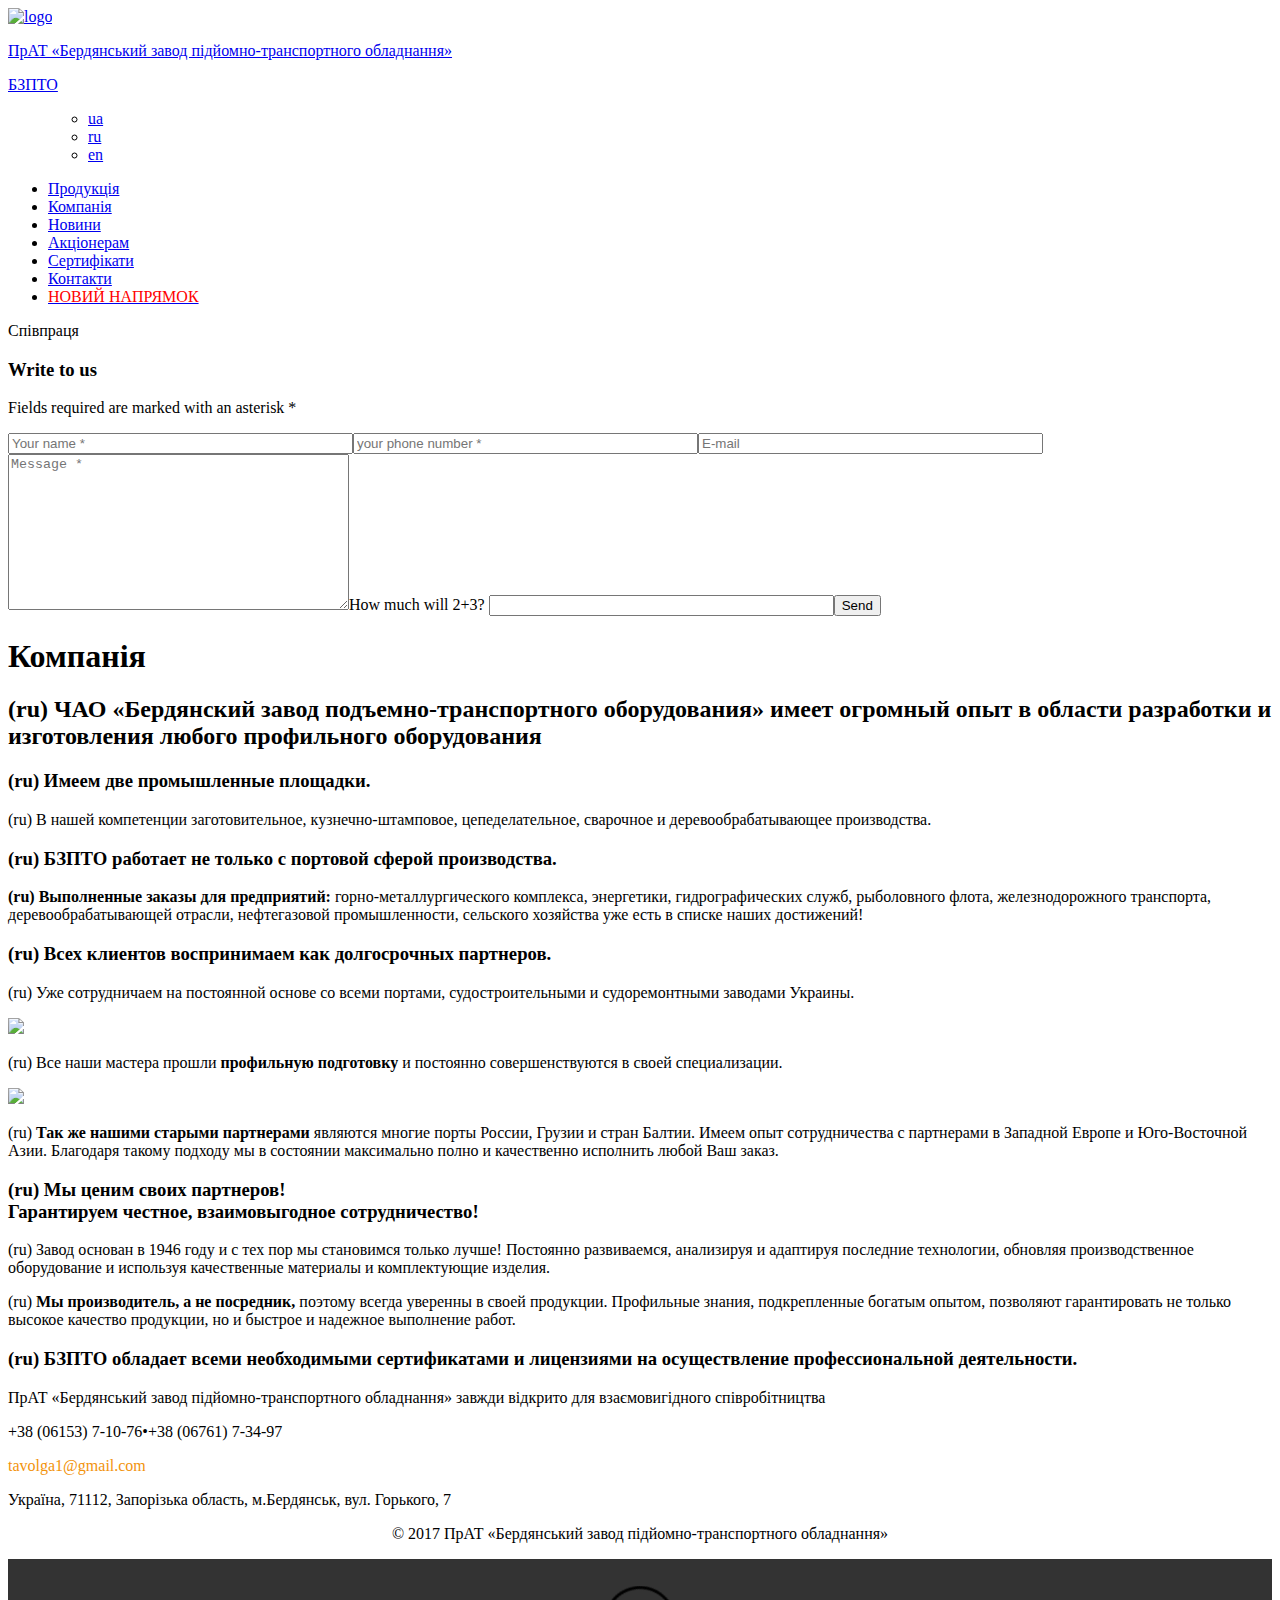
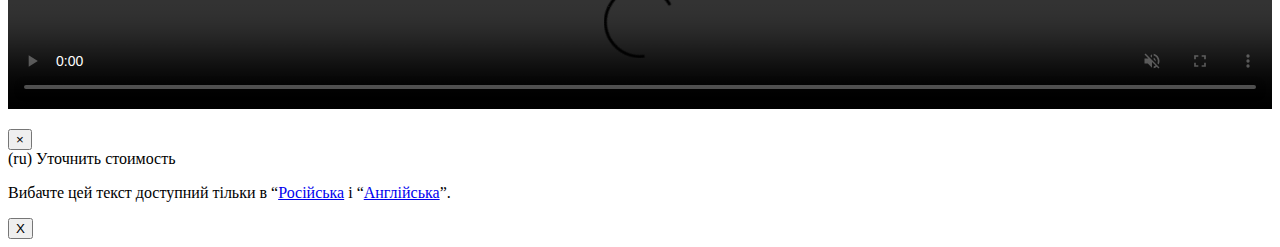
==== about/index.html @ f04df8bc "Start" ====
<!DOCTYPE html>
<html lang="uk">
<head><!-- is_embed=True -->
<script type="text/javascript" src="../../../../../_static/js/bundle-playback.js@v=krFivnjJ" charset="utf-8"></script>
<script type="text/javascript" src="../../../../../_static/js/wombat.js@v=txqj7nKC" charset="utf-8"></script>
<script>window.RufflePlayer=window.RufflePlayer||{};window.RufflePlayer.config={"autoplay":"on","unmuteOverlay":"hidden"};</script>
<script type="text/javascript" src="../../../../../_static/js/ruffle/ruffle.js"></script>
<script type="text/javascript">
    __wm.init("https://web.archive.org/web");
  __wm.wombat("http://bzpto.com.ua:80/ua/about/","20190908221002","https://web.archive.org/","web","/_static/",
	      "1567980602");
</script>
<link rel="stylesheet" type="text/css" href="../../../../../_static/css/banner-styles.css@v=S1zqJCYt" />
<link rel="stylesheet" type="text/css" href="../../../../../_static/css/iconochive.css@v=3PDvdIFv" />
<!-- End Wayback Rewrite JS Include -->

	<!-- Global site tag (gtag.js) - Google Analytics -->

<script>
  window.dataLayer = window.dataLayer || [];
  function gtag(){dataLayer.push(arguments);}
  gtag('js', new Date());

  gtag('config', 'UA-142172605-1');
</script>

	<meta charset="UTF-8">
	<meta http-equiv="X-UA-Compatible" content="IE=edge">
	<meta name="viewport" content="width=device-width, initial-scale=1">


	<!--[if lt IE 9]>
	<script src="..//html5shiv.googlecode.com/svn/trunk/html5.js"></script>
	<![endif]-->
	
	<title>Компанія - ПрАТ &quot;БЗПТО&quot;</title>

<!-- This site is optimized with the Yoast SEO plugin v11.3 - https://yoast.com/wordpress/plugins/seo/ -->
<meta name="description" content="(ru) Наши контакты +38 (067) 617-34-97 tavolga1@gmail.com Бердянский завод подъемно-транспортного оборудования» разработывает и изготовливает любое профильное оборудование"/>
<link rel="canonical" href="index.html"/>
<meta property="og:locale" content="uk_UA"/>
<meta property="og:type" content="article"/>
<meta property="og:title" content="Компанія - ПрАТ &quot;БЗПТО&quot;"/>
<meta property="og:description" content="(ru) Наши контакты +38 (067) 617-34-97 tavolga1@gmail.com Бердянский завод подъемно-транспортного оборудования» разработывает и изготовливает любое профильное оборудование"/>
<meta property="og:url" content="http://bzpto.com.ua/ua/about/"/>
<meta property="og:site_name" content="ПрАТ &quot;БЗПТО&quot;"/>
<meta name="twitter:card" content="summary_large_image"/>
<meta name="twitter:description" content="(ru) Наши контакты +38 (067) 617-34-97 tavolga1@gmail.com Бердянский завод подъемно-транспортного оборудования» разработывает и изготовливает любое профильное оборудование"/>
<meta name="twitter:title" content="Компанія - ПрАТ &quot;БЗПТО&quot;"/>
<script type="application/ld+json" class="yoast-schema-graph yoast-schema-graph--main">{"@context":"https://schema.org","@graph":[{"@type":"Organization","@id":"http://bzpto.com.ua/ua/#organization","name":"","url":"http://bzpto.com.ua/ua/","sameAs":[]},{"@type":"WebSite","@id":"http://bzpto.com.ua/ua/#website","url":"http://bzpto.com.ua/ua/","name":"\u041f\u0440\u0410\u0422 &quot;\u0411\u0417\u041f\u0422\u041e&quot;","publisher":{"@id":"http://bzpto.com.ua/ua/#organization"},"potentialAction":{"@type":"SearchAction","target":"http://bzpto.com.ua/ua/?s={search_term_string}","query-input":"required name=search_term_string"}},{"@type":"WebPage","@id":"http://bzpto.com.ua/ua/about/#webpage","url":"http://bzpto.com.ua/ua/about/","inLanguage":"uk","name":"\u041a\u043e\u043c\u043f\u0430\u043d\u0456\u044f - \u041f\u0440\u0410\u0422 &quot;\u0411\u0417\u041f\u0422\u041e&quot;","isPartOf":{"@id":"http://bzpto.com.ua/ua/#website"},"datePublished":"2016-10-31T15:07:32+00:00","dateModified":"2019-06-18T09:24:10+00:00","description":"(ru) \u041d\u0430\u0448\u0438 \u043a\u043e\u043d\u0442\u0430\u043a\u0442\u044b +38 (067) 617-34-97 tavolga1@gmail.com \u0411\u0435\u0440\u0434\u044f\u043d\u0441\u043a\u0438\u0439 \u0437\u0430\u0432\u043e\u0434 \u043f\u043e\u0434\u044a\u0435\u043c\u043d\u043e-\u0442\u0440\u0430\u043d\u0441\u043f\u043e\u0440\u0442\u043d\u043e\u0433\u043e \u043e\u0431\u043e\u0440\u0443\u0434\u043e\u0432\u0430\u043d\u0438\u044f\u00bb \u0440\u0430\u0437\u0440\u0430\u0431\u043e\u0442\u044b\u0432\u0430\u0435\u0442 \u0438 \u0438\u0437\u0433\u043e\u0442\u043e\u0432\u043b\u0438\u0432\u0430\u0435\u0442 \u043b\u044e\u0431\u043e\u0435 \u043f\u0440\u043e\u0444\u0438\u043b\u044c\u043d\u043e\u0435 \u043e\u0431\u043e\u0440\u0443\u0434\u043e\u0432\u0430\u043d\u0438\u0435"}]}</script>
<!-- / Yoast SEO plugin. -->

<link rel="dns-prefetch" href="http://netdna.bootstrapcdn.com/"/>
<link rel="dns-prefetch" href="http://s.w.org/"/>
		<script type="text/javascript">
			window._wpemojiSettings = {"baseUrl":"https:\/\/web.archive.org\/web\/20190908221002\/https:\/\/s.w.org\/images\/core\/emoji\/2.4\/72x72\/","ext":".png","svgUrl":"https:\/\/web.archive.org\/web\/20190908221002\/https:\/\/s.w.org\/images\/core\/emoji\/2.4\/svg\/","svgExt":".svg","source":{"concatemoji":"https:\/\/web.archive.org\/web\/20190908221002\/http:\/\/bzpto.com.ua\/wp-includes\/js\/wp-emoji-release.min.js?ver=4.9.7"}};
			!function(a,b,c){function d(a,b){var c=String.fromCharCode;l.clearRect(0,0,k.width,k.height),l.fillText(c.apply(this,a),0,0);var d=k.toDataURL();l.clearRect(0,0,k.width,k.height),l.fillText(c.apply(this,b),0,0);var e=k.toDataURL();return d===e}function e(a){var b;if(!l||!l.fillText)return!1;switch(l.textBaseline="top",l.font="600 32px Arial",a){case"flag":return!(b=d([55356,56826,55356,56819],[55356,56826,8203,55356,56819]))&&(b=d([55356,57332,56128,56423,56128,56418,56128,56421,56128,56430,56128,56423,56128,56447],[55356,57332,8203,56128,56423,8203,56128,56418,8203,56128,56421,8203,56128,56430,8203,56128,56423,8203,56128,56447]),!b);case"emoji":return b=d([55357,56692,8205,9792,65039],[55357,56692,8203,9792,65039]),!b}return!1}function f(a){var c=b.createElement("script");c.src=a,c.defer=c.type="text/javascript",b.getElementsByTagName("head")[0].appendChild(c)}var g,h,i,j,k=b.createElement("canvas"),l=k.getContext&&k.getContext("2d");for(j=Array("flag","emoji"),c.supports={everything:!0,everythingExceptFlag:!0},i=0;i<j.length;i++)c.supports[j[i]]=e(j[i]),c.supports.everything=c.supports.everything&&c.supports[j[i]],"flag"!==j[i]&&(c.supports.everythingExceptFlag=c.supports.everythingExceptFlag&&c.supports[j[i]]);c.supports.everythingExceptFlag=c.supports.everythingExceptFlag&&!c.supports.flag,c.DOMReady=!1,c.readyCallback=function(){c.DOMReady=!0},c.supports.everything||(h=function(){c.readyCallback()},b.addEventListener?(b.addEventListener("DOMContentLoaded",h,!1),a.addEventListener("load",h,!1)):(a.attachEvent("onload",h),b.attachEvent("onreadystatechange",function(){"complete"===b.readyState&&c.readyCallback()})),g=c.source||{},g.concatemoji?f(g.concatemoji):g.wpemoji&&g.twemoji&&(f(g.twemoji),f(g.wpemoji)))}(window,document,window._wpemojiSettings);
		</script>
		<style type="text/css">
img.wp-smiley,
img.emoji {
	display: inline !important;
	border: none !important;
	box-shadow: none !important;
	height: 1em !important;
	width: 1em !important;
	margin: 0 .07em !important;
	vertical-align: -0.1em !important;
	background: none !important;
	padding: 0 !important;
}
</style>
<link rel="stylesheet" id="contact-form-7-css" href="https://web.archive.org/web/20190908221002cs_/http://bzpto.com.ua/wp-content/plugins/contact-form-7/includes/css/styles.css?ver=5.0.3" type="text/css" media="all"/>
<link rel="stylesheet" id="page-list-style-css" href="https://web.archive.org/web/20190908221002cs_/http://bzpto.com.ua/wp-content/plugins/page-list/css/page-list.css?ver=5.1" type="text/css" media="all"/>
<link rel="stylesheet" id="bwg_frontend-css" href="https://web.archive.org/web/20190908221002cs_/http://bzpto.com.ua/wp-content/plugins/photo-gallery/css/bwg_frontend.css?ver=1.4.15" type="text/css" media="all"/>
<link rel="stylesheet" id="bwg_font-awesome-css" href="https://web.archive.org/web/20190908221002cs_/http://bzpto.com.ua/wp-content/plugins/photo-gallery/css/font-awesome/font-awesome.css?ver=4.6.3" type="text/css" media="all"/>
<link rel="stylesheet" id="bwg_mCustomScrollbar-css" href="https://web.archive.org/web/20190908221002cs_/http://bzpto.com.ua/wp-content/plugins/photo-gallery/css/jquery.mCustomScrollbar.css?ver=1.4.15" type="text/css" media="all"/>
<link rel="stylesheet" id="bwg_sumoselect-css" href="https://web.archive.org/web/20190908221002cs_/http://bzpto.com.ua/wp-content/plugins/photo-gallery/css/sumoselect.css?ver=3.0.3" type="text/css" media="all"/>
<link rel="stylesheet" id="font-awesome-css" href="https://web.archive.org/web/20190908221002cs_/http://netdna.bootstrapcdn.com/font-awesome/4.1.0/css/font-awesome.min.css?ver=4.9.7" type="text/css" media="all"/>
<link rel="stylesheet" id="popup-maker-site-css" href="https://web.archive.org/web/20190908221002cs_/http://bzpto.com.ua/wp-content/uploads/pum/pum-site-styles.css?generated=1560858951&amp;ver=1.7.29" type="text/css" media="all"/>
<link rel="stylesheet" id="bs-css" href="https://web.archive.org/web/20190908221002cs_/http://bzpto.com.ua/wp-content/themes/bzpto/css/bootstrap.min.css?ver=4.9.7" type="text/css" media="all"/>
<link rel="stylesheet" id="main-css" href="https://web.archive.org/web/20190908221002cs_/http://bzpto.com.ua/wp-content/themes/bzpto/style.css?ver=4.9.7" type="text/css" media="all"/>
<link rel="stylesheet" id="madia-css" href="https://web.archive.org/web/20190908221002cs_/http://bzpto.com.ua/wp-content/themes/bzpto/css/media.css?ver=4.9.7" type="text/css" media="all"/>


<script type="text/javascript">
/* <![CDATA[ */
var pp_plugin = {"blank_gif":"https:\/\/web.archive.org\/web\/20190908221002\/http:\/\/bzpto.com.ua\/wp-content\/plugins\/photo-protect\/blank.gif"};
/* ]]> */
</script>

<link rel="https://api.w.org/" href="http://bzpto.com.ua/ua/wp-json/"/>
<link rel="EditURI" type="application/rsd+xml" title="RSD" href="http://bzpto.com.ua/xmlrpc.php?rsd"/>
<link rel="wlwmanifest" type="application/wlwmanifest+xml" href="http://bzpto.com.ua/wp-includes/wlwmanifest.xml"/> 
<meta name="generator" content="WordPress 4.9.7"/>
<link rel="shortlink" href="http://bzpto.com.ua/ua/?p=7"/>
<link rel="alternate" type="application/json+oembed" href="http://bzpto.com.ua/ua/wp-json/oembed/1.0/embed?url=http%3A%2F%2Fbzpto.com.ua%2Fua%2Fabout%2F"/>
<link rel="alternate" type="text/xml+oembed" href="http://bzpto.com.ua/ua/wp-json/oembed/1.0/embed?url=http%3A%2F%2Fbzpto.com.ua%2Fua%2Fabout%2F&amp;format=xml"/>
<style type="text/css">
.qtranxs_flag_ua {background-image: url(https://web.archive.org/web/20190908221002im_/http://bzpto.com.ua/wp-content/plugins/qtranslate-x/flags/ua.png); background-repeat: no-repeat;}
.qtranxs_flag_ru {background-image: url(https://web.archive.org/web/20190908221002im_/http://bzpto.com.ua/wp-content/plugins/qtranslate-x/flags/ru.png); background-repeat: no-repeat;}
.qtranxs_flag_en {background-image: url(https://web.archive.org/web/20190908221002im_/http://bzpto.com.ua/wp-content/plugins/qtranslate-x/flags/gb.png); background-repeat: no-repeat;}
</style>
<link hreflang="ua" href="index.html" rel="alternate"/>
<link hreflang="ru" href="http://bzpto.com.ua/ru/about/" rel="alternate"/>
<link hreflang="en" href="http://bzpto.com.ua/en/about/" rel="alternate"/>
<link hreflang="x-default" href="index.html" rel="alternate"/>
<meta name="generator" content="qTranslate-X 3.4.6.8"/>
<style type="text/css">
</style><link rel="icon" href="https://web.archive.org/web/20190908221002im_/http://bzpto.com.ua/wp-content/uploads/2017/06/cropped-logo-32x32.jpg" sizes="32x32"/>
<link rel="icon" href="https://web.archive.org/web/20190908221002im_/http://bzpto.com.ua/wp-content/uploads/2017/06/cropped-logo-192x192.jpg" sizes="192x192"/>
<link rel="apple-touch-icon-precomposed" href="https://web.archive.org/web/20190908221002im_/http://bzpto.com.ua/wp-content/uploads/2017/06/cropped-logo-180x180.jpg"/>
<meta name="msapplication-TileImage" content="http://bzpto.com.ua/wp-content/uploads/2017/06/cropped-logo-270x270.jpg"/>
		<style type="text/css" id="wp-custom-css">
			.bwg_popup_image_spun2{
     vertical-align:inherit !important;   
    }
#spider_popup_left, #spider_popup_right{
    bottom: 57% !important;
}		</style>
	
</head>

<body class="page-template page-template-page-company page-template-page-company-php page page-id-7">

	<header>


	
	<script>
  (function(i,s,o,g,r,a,m){i['GoogleAnalyticsObject']=r;i[r]=i[r]||function(){
  (i[r].q=i[r].q||[]).push(arguments)},i[r].l=1*new Date();a=s.createElement(o),
  m=s.getElementsByTagName(o)[0];a.async=1;a.src=g;m.parentNode.insertBefore(a,m)
  })(window,document,'script','https://www.google-analytics.com/analytics.js','ga');

  ga('create', 'UA-103840822-1', 'auto');
  ga('send', 'pageview');

</script>
		<div class="container">
			<div class="row">
				<div class="col-lg-12">
					<div id="logo_line">
						<a href="http://bzpto.com.ua/"><img src="https://web.archive.org/web/20190908221002im_/http://bzpto.com.ua/wp-content/themes/bzpto/img/logo_bzpto.svg" width="90px" height="60px" alt="logo" class="logo"><p class="top_title">ПрАТ «Бердянський завод підйомно-транспортного обладнання»</p>
						<p class="top_title_abr">БЗПТО</p></a>
						 <ul class="language-chooser language-chooser-custom qtranxs_language_chooser" id="qtranslate-2-chooser">
						 	
<ul class="language-chooser language-chooser-text qtranxs_language_chooser" id="language-chooser">
<li class="lang-ua active"><a href="index.html" hreflang="ua" title="ua (ua)" class="qtranxs_text qtranxs_text_ua"><span>ua</span></a></li>
<li class="lang-ru"><a href="http://bzpto.com.ua/ru/about/" hreflang="ru" title="ru (ru)" class="qtranxs_text qtranxs_text_ru"><span>ru</span></a></li>
<li class="lang-en"><a href="http://bzpto.com.ua/en/about/" hreflang="en" title="en (en)" class="qtranxs_text qtranxs_text_en"><span>en</span></a></li>
</ul><div class="qtranxs_widget_end"></div>
				            <!--<li class="language-chooser-item language-chooser-item-ru"><a href="../ru/about/" title="Русский (ru)">ru</a></li>
				            <li class="language-chooser-item language-chooser-item-en"><a href="../en/about/" title="Английский (en)">en</a></li>-->
				          </ul>
					</div>
					<nav class="topnav">
						<ul id="top-nav-ul" class="nav navbar-nav top-menu"><li id="menu-item-580" class="menu-item menu-item-type-post_type menu-item-object-page menu-item-580"><a href="http://bzpto.com.ua/ua/productions/chains/">Продукція</a></li>
<li id="menu-item-41" class="menu-item menu-item-type-post_type menu-item-object-page current-menu-item page_item page-item-7 current_page_item active menu-item-41"><a href="index.html">Компанія</a></li>
<li id="menu-item-40" class="menu-item menu-item-type-post_type menu-item-object-page menu-item-40"><a href="http://bzpto.com.ua/ua/news/">Новини</a></li>
<li id="menu-item-39" class="menu-item menu-item-type-post_type menu-item-object-page menu-item-39"><a href="http://bzpto.com.ua/ua/corporate/">Акціонерам</a></li>
<li id="menu-item-35" class="menu-item menu-item-type-post_type menu-item-object-page menu-item-35"><a href="http://bzpto.com.ua/ua/certificates/">Сертифікати</a></li>
<li id="menu-item-38" class="menu-item menu-item-type-post_type menu-item-object-page menu-item-38"><a href="http://bzpto.com.ua/ua/contacts/">Контакти</a></li>
<li id="menu-item-1092" class="menu-item menu-item-type-custom menu-item-object-custom menu-item-1092"><a href="http://bzpto.com.ua/ua/new/"><text style="color:red;">НОВИЙ НАПРЯМОК</text></a></li>
</ul>						
						<a id="cell">Співпраця</a>
						<div class="row pop-up">
														<div role="form" class="wpcf7" id="wpcf7-f616-o1" lang="ru-RU" dir="ltr">
<div class="screen-reader-response"></div>
<form action="index.html#wpcf7-f616-o1" method="post" class="wpcf7-form" novalidate="novalidate">
<div style="display: none;">
<input type="hidden" name="_wpcf7" value="616"/>
<input type="hidden" name="_wpcf7_version" value="5.0.3"/>
<input type="hidden" name="_wpcf7_locale" value="ru_RU"/>
<input type="hidden" name="_wpcf7_unit_tag" value="wpcf7-f616-o1"/>
<input type="hidden" name="_wpcf7_container_post" value="0"/>
</div>
<h3>Write to us</h3>
<p>Fields required are marked with an asterisk <span>*</span></p>
<p><span class="wpcf7-form-control-wrap text-818"><input type="text" name="text-818" value="" size="40" class="wpcf7-form-control wpcf7-text wpcf7-validates-as-required name" aria-required="true" aria-invalid="false" placeholder="Your name *"/></span><span class="wpcf7-form-control-wrap tel-243"><input type="tel" name="tel-243" value="" size="40" class="wpcf7-form-control wpcf7-text wpcf7-tel wpcf7-validates-as-required wpcf7-validates-as-tel tell" aria-required="true" aria-invalid="false" placeholder="your phone number *"/></span><span class="wpcf7-form-control-wrap email-712"><input type="email" name="email-712" value="" size="40" class="wpcf7-form-control wpcf7-text wpcf7-email wpcf7-validates-as-email email" aria-invalid="false" placeholder="E-mail"/></span><span class="wpcf7-form-control-wrap textarea-160"><textarea name="textarea-160" cols="40" rows="10" class="wpcf7-form-control wpcf7-textarea wpcf7-validates-as-required message" aria-required="true" aria-invalid="false" placeholder="Message *"></textarea></span><span class="wpcf7-form-control-wrap quiz-99"><label><span class="wpcf7-quiz-label">How much will 2+3?</span> <input type="text" name="quiz-99" size="40" class="wpcf7-form-control wpcf7-quiz" autocomplete="off" aria-required="true" aria-invalid="false"/></label><input type="hidden" name="_wpcf7_quiz_answer_quiz-99" value="431b20ef207f9a844c7f27e180c2effd"/></span><input type="submit" value="Send" class="wpcf7-form-control wpcf7-submit submit"/></p>
<input type="hidden" class="wpcf7-pum" value="{&quot;closepopup&quot;:false,&quot;closedelay&quot;:0,&quot;openpopup&quot;:false,&quot;openpopup_id&quot;:0}"/><div class="wpcf7-response-output wpcf7-display-none"></div></form></div>													</div>
					</nav>
				</div>
			</div>
		</header><h1 class="title">Компанія</h1>
	<article class="wrap margin_bottom_200">
	<div class="container">
		<div class="row">
				<h2 class="h2_about">(ru) ЧАО «Бердянский завод подъемно-транспортного оборудования» имеет огромный опыт в области разработки и изготовления любого профильного оборудования</h2>
			</div>
		<div class="row">
			<div class="col-lg-6 col-md-12 col-sm-12 col-xs-12 about">
				<h3>(ru) Имеем две промышленные площадки.</h3>
				<p>(ru) В нашей компетенции заготовительное, кузнечно-штамповое, цепеделательное, сварочное и деревообрабатывающее производства.</p>
				


				
				<h3>(ru) БЗПТО работает не только с портовой сферой производства.</h3>
				<p><strong>(ru) Выполненные заказы для предприятий:</strong> горно-металлургического комплекса, энергетики, гидрографических служб, рыболовного флота, железнодорожного транспорта, деревообрабатывающей отрасли, нефтегазовой промышленности, сельского хозяйства уже есть в списке наших достижений!</p>
				
				<h3>(ru) Всех клиентов воспринимаем как долгосрочных партнеров.</h3>
				<p>(ru) Уже сотрудничаем на постоянной основе со всеми портами, судостроительными и судоремонтными заводами Украины.</p>
			</div>
			<div class="col-lg-6 col-md-12 col-sm-12 col-xs-12 about_img">
				<div class="bloc_img1">
					<img src="https://web.archive.org/web/20190908221002im_/http://bzpto.com.ua/wp-content/themes/bzpto/img/img1.png">
					<p>(ru) Все наши мастера прошли <strong>профильную подготовку</strong> и постоянно совершенствуются в своей специализации.</p>
				</div>
			</div>
		</div>
		<div class="row">
			<div class="col-lg-6 col-md-12 col-sm-12 col-xs-12 about_img">
				<div class="bloc_img2">
					<img src="https://web.archive.org/web/20190908221002im_/http://bzpto.com.ua/wp-content/themes/bzpto/img/img2.png">
					<p>(ru) <strong>Так же нашими старыми партнерами</strong> являются многие порты России, Грузии и стран Балтии. Имеем опыт сотрудничества с партнерами в Западной Европе и Юго-Восточной Азии. Благодаря такому подходу мы в состоянии максимально полно и качественно исполнить любой Ваш заказ.</p>
				</div>
			</div> 
			<div class="col-lg-6 col-md-12 col-sm-12 col-xs-12 about">
				<h3>(ru) Мы ценим своих партнеров!<br>Гарантируем честное, взаимовыгодное сотрудничество!</h3>
				<p>(ru) Завод основан в 1946 году и с тех пор мы становимся только лучше! Постоянно развиваемся, анализируя и адаптируя последние технологии, обновляя производственное оборудование и используя качественные материалы и комплектующие изделия.</p>
				
				<p>(ru) <strong>Мы производитель, а не посредник,</strong> поэтому всегда уверенны в своей продукции. Профильные знания, подкрепленные богатым опытом, позволяют гарантировать не только высокое качество продукции, но и быстрое и надежное выполнение работ.</p>
				
				<h3>(ru) БЗПТО обладает всеми необходимыми сертификатами и лицензиями на осуществление профессиональной деятельности.</h3>	
			</div>
		</div>
	</div>
	</div>
	</article>
<script>
  (function(i,s,o,g,r,a,m){i['GoogleAnalyticsObject']=r;i[r]=i[r]||function(){
  (i[r].q=i[r].q||[]).push(arguments)},i[r].l=1*new Date();a=s.createElement(o),
  m=s.getElementsByTagName(o)[0];a.async=1;a.src=g;m.parentNode.insertBefore(a,m)
  })(window,document,'script','https://www.google-analytics.com/analytics.js','ga');

  ga('create', 'UA-103840822-1', 'auto');
  ga('send', 'pageview');

</script>
	<footer>
		<div class="container">
			<div class="row">
				<p class="title_footer">ПрАТ «Бердянський завод підйомно-транспортного обладнання» завжди відкрито для взаємовигідного співробітництва</p>
				<p class="tell_footer"><a href="tel:380615371076" style="text-decoration: none; color: inherit;">+38 (06153) 7-10-76</a><span>•</span><a href="tel:380676173497" style="text-decoration: none; color: inherit;">+38 (06761) 7-34-97</a></p>
				<p class="tell_footer"><span><a href="mailto: tavolga1@gmail.com" style="text-decoration: none; color: #f2930c;">tavolga1@gmail.com</a></span></p>
				<!--<p class="tell_footer">+38 (06153) 3-62-66<span>•</span></p>
				<p class="tell_footer">+38 (050) 412-41-04<span>•</span></p>-->
				<p class="adress_footer">Україна, 71112, Запорізька область, м.Бердянськ, вул. Горького, 7</p>
			</div>
		</div>
		<div class="footer">
			<div class="container">
				<div class="row">

					<p class="copiraite"><center> © 2017 ПрАТ «Бердянський завод підйомно-транспортного обладнання» </p>
					
				</div>
			</div>
		</div>
	</footer>

<div id="pum-1396" class="pum pum-overlay pum-theme-754 pum-theme-lightbox popmake-overlay click_open" data-popmake="{&quot;id&quot;:1396,&quot;slug&quot;:&quot;popup-video&quot;,&quot;theme_id&quot;:754,&quot;cookies&quot;:[],&quot;triggers&quot;:[{&quot;type&quot;:&quot;click_open&quot;,&quot;settings&quot;:{&quot;extra_selectors&quot;:&quot;&quot;,&quot;cookie_name&quot;:null}}],&quot;mobile_disabled&quot;:null,&quot;tablet_disabled&quot;:null,&quot;meta&quot;:{&quot;display&quot;:{&quot;stackable&quot;:false,&quot;overlay_disabled&quot;:false,&quot;scrollable_content&quot;:false,&quot;disable_reposition&quot;:false,&quot;size&quot;:&quot;medium&quot;,&quot;responsive_min_width&quot;:&quot;0%&quot;,&quot;responsive_min_width_unit&quot;:false,&quot;responsive_max_width&quot;:&quot;100%&quot;,&quot;responsive_max_width_unit&quot;:false,&quot;custom_width&quot;:&quot;640px&quot;,&quot;custom_width_unit&quot;:false,&quot;custom_height&quot;:&quot;380px&quot;,&quot;custom_height_unit&quot;:false,&quot;custom_height_auto&quot;:false,&quot;location&quot;:&quot;center top&quot;,&quot;position_from_trigger&quot;:false,&quot;position_top&quot;:&quot;100&quot;,&quot;position_left&quot;:&quot;0&quot;,&quot;position_bottom&quot;:&quot;0&quot;,&quot;position_right&quot;:&quot;0&quot;,&quot;position_fixed&quot;:false,&quot;animation_type&quot;:&quot;fade&quot;,&quot;animation_speed&quot;:&quot;350&quot;,&quot;animation_origin&quot;:&quot;center top&quot;,&quot;overlay_zindex&quot;:false,&quot;zindex&quot;:&quot;1999999999&quot;},&quot;close&quot;:{&quot;text&quot;:&quot;&quot;,&quot;button_delay&quot;:&quot;0&quot;,&quot;overlay_click&quot;:false,&quot;esc_press&quot;:false,&quot;f4_press&quot;:false},&quot;click_open&quot;:[]}}" role="dialog" aria-hidden="true">

	<div id="popmake-1396" class="pum-container popmake theme-754 pum-responsive pum-responsive-medium responsive size-medium">

				

				

		

				<div class="pum-content popmake-content">
			<p><video width="100%" muted controls autoplay><source src="https://web.archive.org/web/20190908221002im_/http://bzpto.com.ua/wp-content/uploads/2019/06/WhatsApp-Video-2019-06-18-at-09.54.31.mp4" type="video/mp4"/></video></p>
		</div>


				

				            <button type="button" class="pum-close popmake-close" aria-label="Закрыть">
			×            </button>
		
	</div>

</div>
<div id="pum-759" class="pum pum-overlay pum-theme-755 pum-theme-enterprise-blue popmake-overlay click_open" data-popmake="{&quot;id&quot;:759,&quot;slug&quot;:&quot;%d1%83%d1%82%d0%be%d1%87%d0%bd%d0%b8%d1%82%d1%8c-%d1%81%d1%82%d0%be%d0%b8%d0%bc%d0%be%d1%81%d1%82%d1%8c&quot;,&quot;theme_id&quot;:755,&quot;cookies&quot;:[],&quot;triggers&quot;:[{&quot;type&quot;:&quot;click_open&quot;,&quot;settings&quot;:{&quot;extra_selectors&quot;:&quot;&quot;,&quot;cookie_name&quot;:null}}],&quot;mobile_disabled&quot;:null,&quot;tablet_disabled&quot;:null,&quot;meta&quot;:{&quot;display&quot;:{&quot;responsive_min_width&quot;:false,&quot;position_bottom&quot;:false,&quot;position_right&quot;:false,&quot;position_left&quot;:false,&quot;stackable&quot;:false,&quot;overlay_disabled&quot;:false,&quot;scrollable_content&quot;:false,&quot;disable_reposition&quot;:false,&quot;size&quot;:&quot;medium&quot;,&quot;responsive_min_width_unit&quot;:&quot;px&quot;,&quot;responsive_max_width&quot;:&quot;410px&quot;,&quot;responsive_max_width_unit&quot;:false,&quot;custom_width&quot;:&quot;640px&quot;,&quot;custom_width_unit&quot;:false,&quot;custom_height&quot;:&quot;380px&quot;,&quot;custom_height_unit&quot;:false,&quot;custom_height_auto&quot;:false,&quot;location&quot;:&quot;center &quot;,&quot;position_from_trigger&quot;:false,&quot;position_top&quot;:&quot;100&quot;,&quot;position_fixed&quot;:&quot;1&quot;,&quot;animation_type&quot;:&quot;fade&quot;,&quot;animation_speed&quot;:&quot;350&quot;,&quot;animation_origin&quot;:&quot;center top&quot;,&quot;overlay_zindex&quot;:&quot;1999999998&quot;,&quot;zindex&quot;:&quot;1999999999&quot;},&quot;close&quot;:{&quot;text&quot;:&quot;X&quot;,&quot;button_delay&quot;:&quot;0&quot;,&quot;overlay_click&quot;:&quot;true&quot;,&quot;esc_press&quot;:&quot;true&quot;,&quot;f4_press&quot;:&quot;true&quot;},&quot;click_open&quot;:[]}}" role="dialog" aria-hidden="true" aria-labelledby="pum_popup_title_759">

	<div id="popmake-759" class="pum-container popmake theme-755 pum-responsive pum-responsive-medium responsive size-medium pum-position-fixed">

				

				            <div id="pum_popup_title_759" class="pum-title popmake-title">
				(ru) Уточнить стоимость			</div>
		

		

				<div class="pum-content popmake-content">
			<p class="qtranxs-available-languages-message qtranxs-available-languages-message-ua">Вибачте цей текст доступний тільки в “<a href="http://bzpto.com.ua/ru/about/" class="qtranxs-available-language-link qtranxs-available-language-link-ru" title="ru">Російська</a> і “<a href="http://bzpto.com.ua/en/about/" class="qtranxs-available-language-link qtranxs-available-language-link-en" title="en">Англійська</a>”.</p>
		</div>


				

				            <button type="button" class="pum-close popmake-close" aria-label="Закрыть">
			X            </button>
		
	</div>

</div>
<script type="text/javascript">
/* <![CDATA[ */
var wpcf7 = {"apiSettings":{"root":"https:\/\/web.archive.org\/web\/20190908221002\/http:\/\/bzpto.com.ua\/ua\/wp-json\/contact-form-7\/v1","namespace":"contact-form-7\/v1"},"recaptcha":{"messages":{"empty":"Please verify that you are not a robot."}}};
/* ]]> */
</script>

<script type="text/javascript">
/* <![CDATA[ */
var bwg_objectsL10n = {"bwg_select_tag":"Select Tag","bwg_order_by":"Order By","bwg_search":"Search","bwg_show_ecommerce":"Show Ecommerce","bwg_hide_ecommerce":"Hide Ecommerce","bwg_show_comments":"Show Comments","bwg_hide_comments":"Hide Comments","bwg_how_comments":"how Comments","bwg_restore":"Restore","bwg_maximize":"Maximize","bwg_fullscreen":"Fullscreen","bwg_search_tag":"SEARCH...","bwg_tag_no_match":"No tags found","bwg_all_tags_selected":"All tags selected","bwg_tags_selected":"tags selected"};
/* ]]> */
</script>





<script type="text/javascript">
/* <![CDATA[ */
var bwg_objectL10n = {"bwg_field_required":"field is required.","bwg_mail_validation":"This is not a valid email address.","bwg_search_result":"There are no images matching your search."};
/* ]]> */
</script>




<script type="text/javascript">
/* <![CDATA[ */
var pum_vars = {"version":"1.7.29","ajaxurl":"https:\/\/web.archive.org\/web\/20190908221002\/http:\/\/bzpto.com.ua\/wp-admin\/admin-ajax.php","restapi":"https:\/\/web.archive.org\/web\/20190908221002\/http:\/\/bzpto.com.ua\/ua\/wp-json\/pum\/v1","rest_nonce":null,"default_theme":"753","debug_mode":"","disable_tracking":"","home_url":"\/ua\/","message_position":"top","core_sub_forms_enabled":"1","popups":[]};
var ajaxurl = "https:\/\/web.archive.org\/web\/20190908221002\/http:\/\/bzpto.com.ua\/wp-admin\/admin-ajax.php";
var pum_debug_vars = {"debug_mode_enabled":"Popup Maker: Debug Mode Enabled","debug_started_at":"Debug started at:","debug_more_info":"For more information on how to use this information visit https:\/\/docs.wppopupmaker.com\/?utm_medium=js-debug-info&utm_campaign=ContextualHelp&utm_source=browser-console&utm_content=more-info","global_info":"Global Information","localized_vars":"Localized variables","popups_initializing":"Popups Initializing","popups_initialized":"Popups Initialized","single_popup_label":"Popup: #","theme_id":"Theme ID: ","label_method_call":"Method Call:","label_method_args":"Method Arguments:","label_popup_settings":"\u041d\u0430\u0441\u0442\u0440\u043e\u0439\u043a\u0438","label_triggers":"\u0422\u0440\u0438\u0433\u0433\u0435\u0440\u044b","label_cookies":"Cookies","label_delay":"Delay:","label_conditions":"\u0423\u0441\u043b\u043e\u0432\u0438\u044f","label_cookie":"Cookie:","label_settings":"Settings:","label_selector":"Selector:","label_mobile_disabled":"Mobile Disabled:","label_tablet_disabled":"Tablet Disabled:","label_event":"Event: %s","triggers":{"click_open":"\u041d\u0430\u0436\u043c\u0438\u0442\u0435 \u00ab\u041e\u0442\u043a\u0440\u044b\u0442\u044c\u00bb","auto_open":"Time Delay \/ Auto Open"},"cookies":{"on_popup_close":"\u0412 \u0432\u0441\u043f\u043b\u044b\u0432\u0430\u044e\u0449\u0435\u043c \u043e\u043a\u043d\u0435","on_popup_open":"\u0412 \u0432\u0441\u043f\u043b\u044b\u0432\u0430\u044e\u0449\u0435\u043c \u043e\u043a\u043d\u0435","pum_sub_form_success":"Subscription Form: Successful","pum_sub_form_already_subscribed":"Subscription Form: Already Subscribed","manual":"\u0420\u0443\u0447\u043d\u043e\u0439 JavaScript","cf7_form_success":"Contact Form 7 \u0423\u0441\u043f\u0435\u0448\u043d\u043e"}};
var pum_sub_vars = {"ajaxurl":"https:\/\/web.archive.org\/web\/20190908221002\/http:\/\/bzpto.com.ua\/wp-admin\/admin-ajax.php","message_position":"top"};
var pum_popups = {"pum-1396":{"disable_form_reopen":false,"disable_on_mobile":false,"disable_on_tablet":false,"custom_height_auto":false,"scrollable_content":false,"position_from_trigger":false,"position_fixed":false,"overlay_disabled":false,"stackable":false,"disable_reposition":false,"close_on_overlay_click":false,"close_on_esc_press":false,"close_on_f4_press":false,"theme_id":"754","size":"medium","responsive_min_width":"0%","responsive_max_width":"100%","custom_width":"640px","custom_height":"380px","animation_type":"fade","animation_speed":"350","animation_origin":"center top","location":"center top","position_top":"100","position_bottom":"0","position_left":"0","position_right":"0","zindex":"1999999999","close_button_delay":"0","triggers":[],"cookies":[],"id":1396,"slug":"popup-video"},"pum-759":{"disable_form_reopen":false,"disable_on_mobile":false,"disable_on_tablet":false,"custom_height_auto":false,"scrollable_content":false,"position_from_trigger":false,"position_fixed":true,"overlay_disabled":false,"stackable":false,"disable_reposition":false,"close_on_overlay_click":true,"close_on_esc_press":true,"close_on_f4_press":true,"theme_id":755,"size":"medium","responsive_min_width_unit":"px","responsive_max_width":"410px","custom_width":"640px","custom_height":"380px","location":"center ","position_top":"100","animation_type":"fade","animation_speed":"350","animation_origin":"center top","overlay_zindex":"1999999998","zindex":"1999999999","close_button_delay":"0","id":759,"slug":"%d1%83%d1%82%d0%be%d1%87%d0%bd%d0%b8%d1%82%d1%8c-%d1%81%d1%82%d0%be%d0%b8%d0%bc%d0%be%d1%81%d1%82%d1%8c"}};
/* ]]> */
</script>






		<!--Start of Tawk.to Script-->
<script type="text/javascript">
var Tawk_API=Tawk_API||{}, Tawk_LoadStart=new Date();
(function(){
var s1=document.createElement("script"),s0=document.getElementsByTagName("script")[0];
s1.async=true;
s1.src='https://embed.tawk.to/59819986d1385b2b2e2852cb/default';
s1.charset='UTF-8';
s1.setAttribute('crossorigin','*');
s0.parentNode.insertBefore(s1,s0);
})();
</script>
<!--End of Tawk.to Script-->
</body>
</html><!--
     FILE ARCHIVED ON 22:10:02 Sep 08, 2019 AND RETRIEVED FROM THE
     INTERNET ARCHIVE ON 10:55:03 Nov 06, 2024.
     JAVASCRIPT APPENDED BY WAYBACK MACHINE, COPYRIGHT INTERNET ARCHIVE.

     ALL OTHER CONTENT MAY ALSO BE PROTECTED BY COPYRIGHT (17 U.S.C.
     SECTION 108(a)(3)).
-->
<!--
playback timings (ms):
  captures_list: 0.401
  exclusion.robots: 0.021
  exclusion.robots.policy: 0.006
  esindex: 0.007
  cdx.remote: 13.52
  LoadShardBlock: 110.627 (3)
  PetaboxLoader3.resolve: 77.458 (2)
  PetaboxLoader3.datanode: 107.092 (4)
  load_resource: 120.384
-->
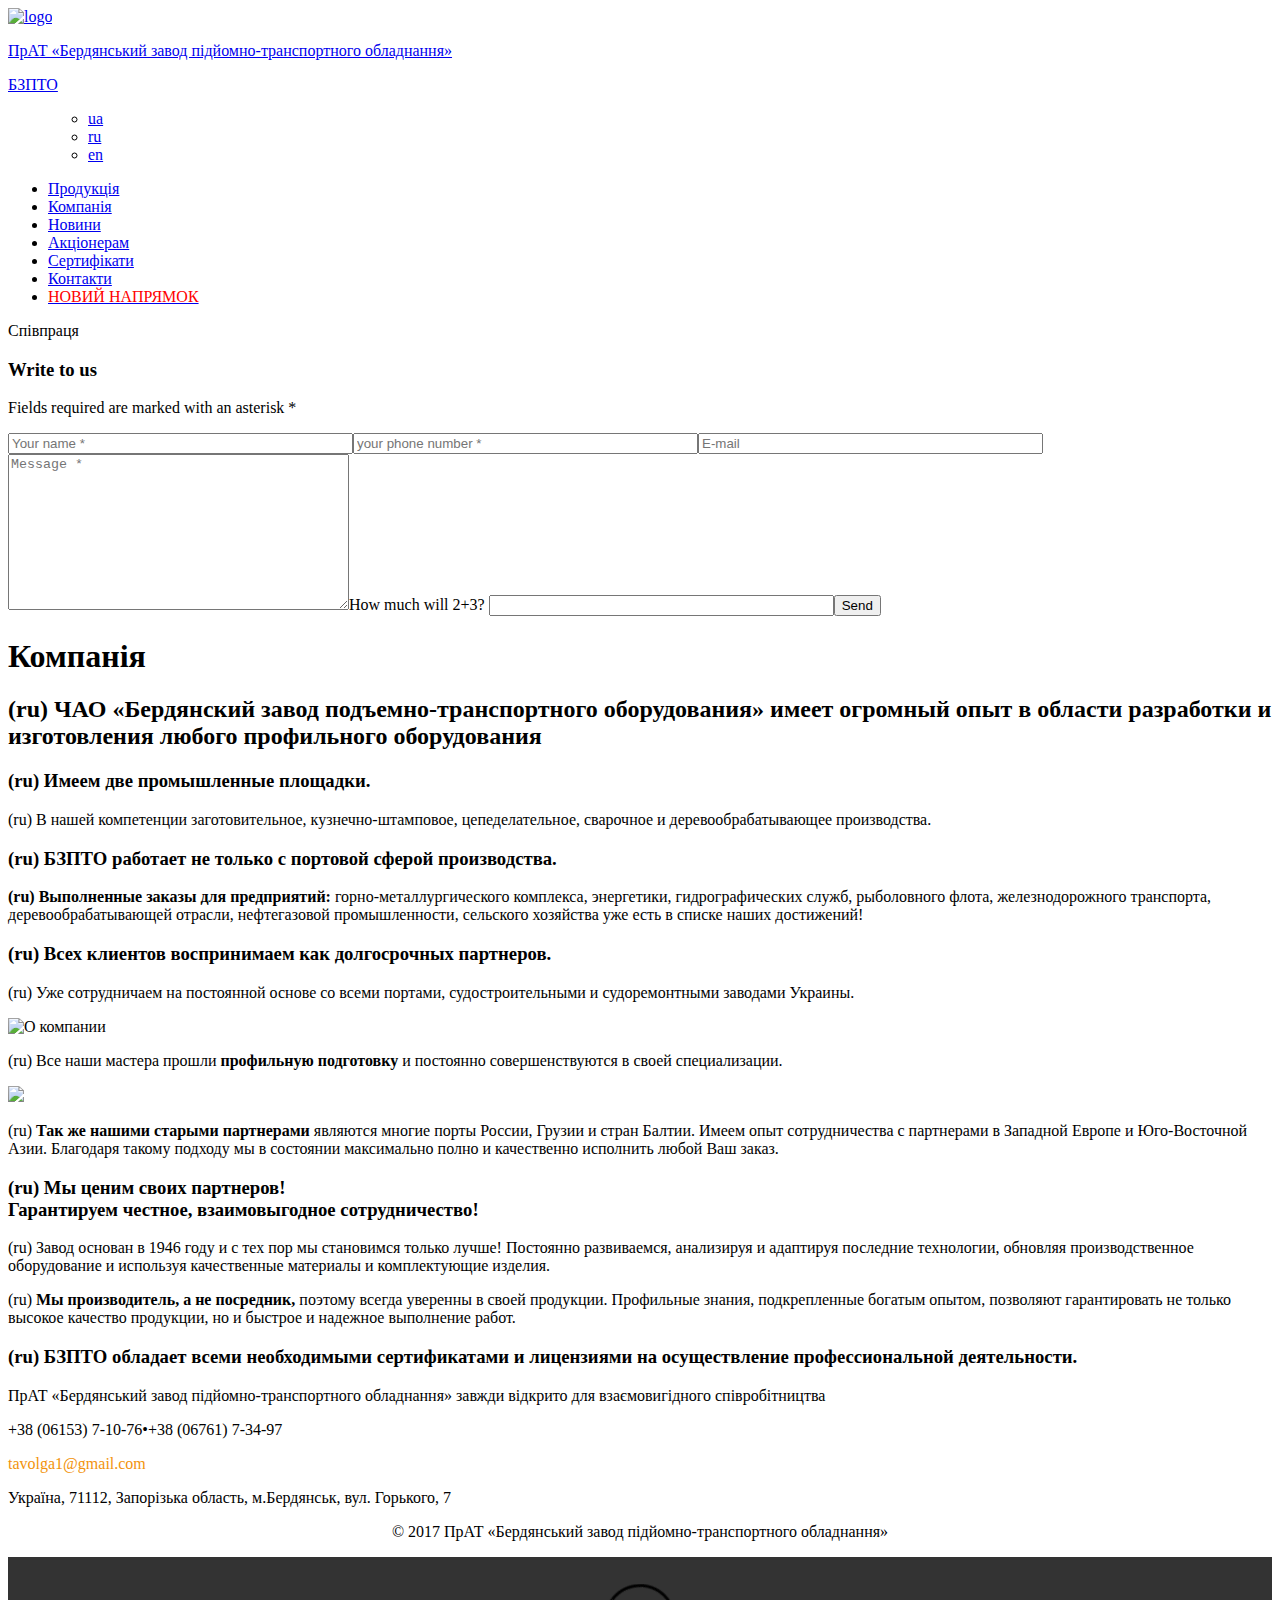
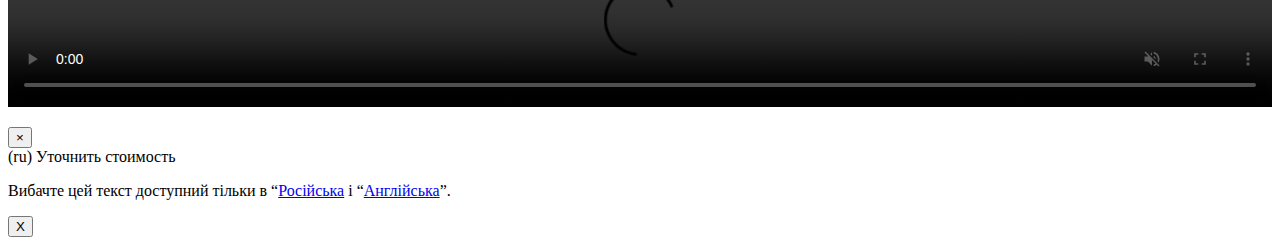
==== commit 7615c728: "аеао" ====
--- a/about/index.html
+++ b/about/index.html
@@ -204,7 +204,7 @@
 			</div>
 			<div class="col-lg-6 col-md-12 col-sm-12 col-xs-12 about_img">
 				<div class="bloc_img1">
-					<img src="https://web.archive.org/web/20190908221002im_/http://bzpto.com.ua/wp-content/themes/bzpto/img/img1.png">
+					<img src="/assets/images/about-company.jpg" alt="О компании">
 					<p>(ru) Все наши мастера прошли <strong>профильную подготовку</strong> и постоянно совершенствуются в своей специализации.</p>
 				</div>
 			</div>
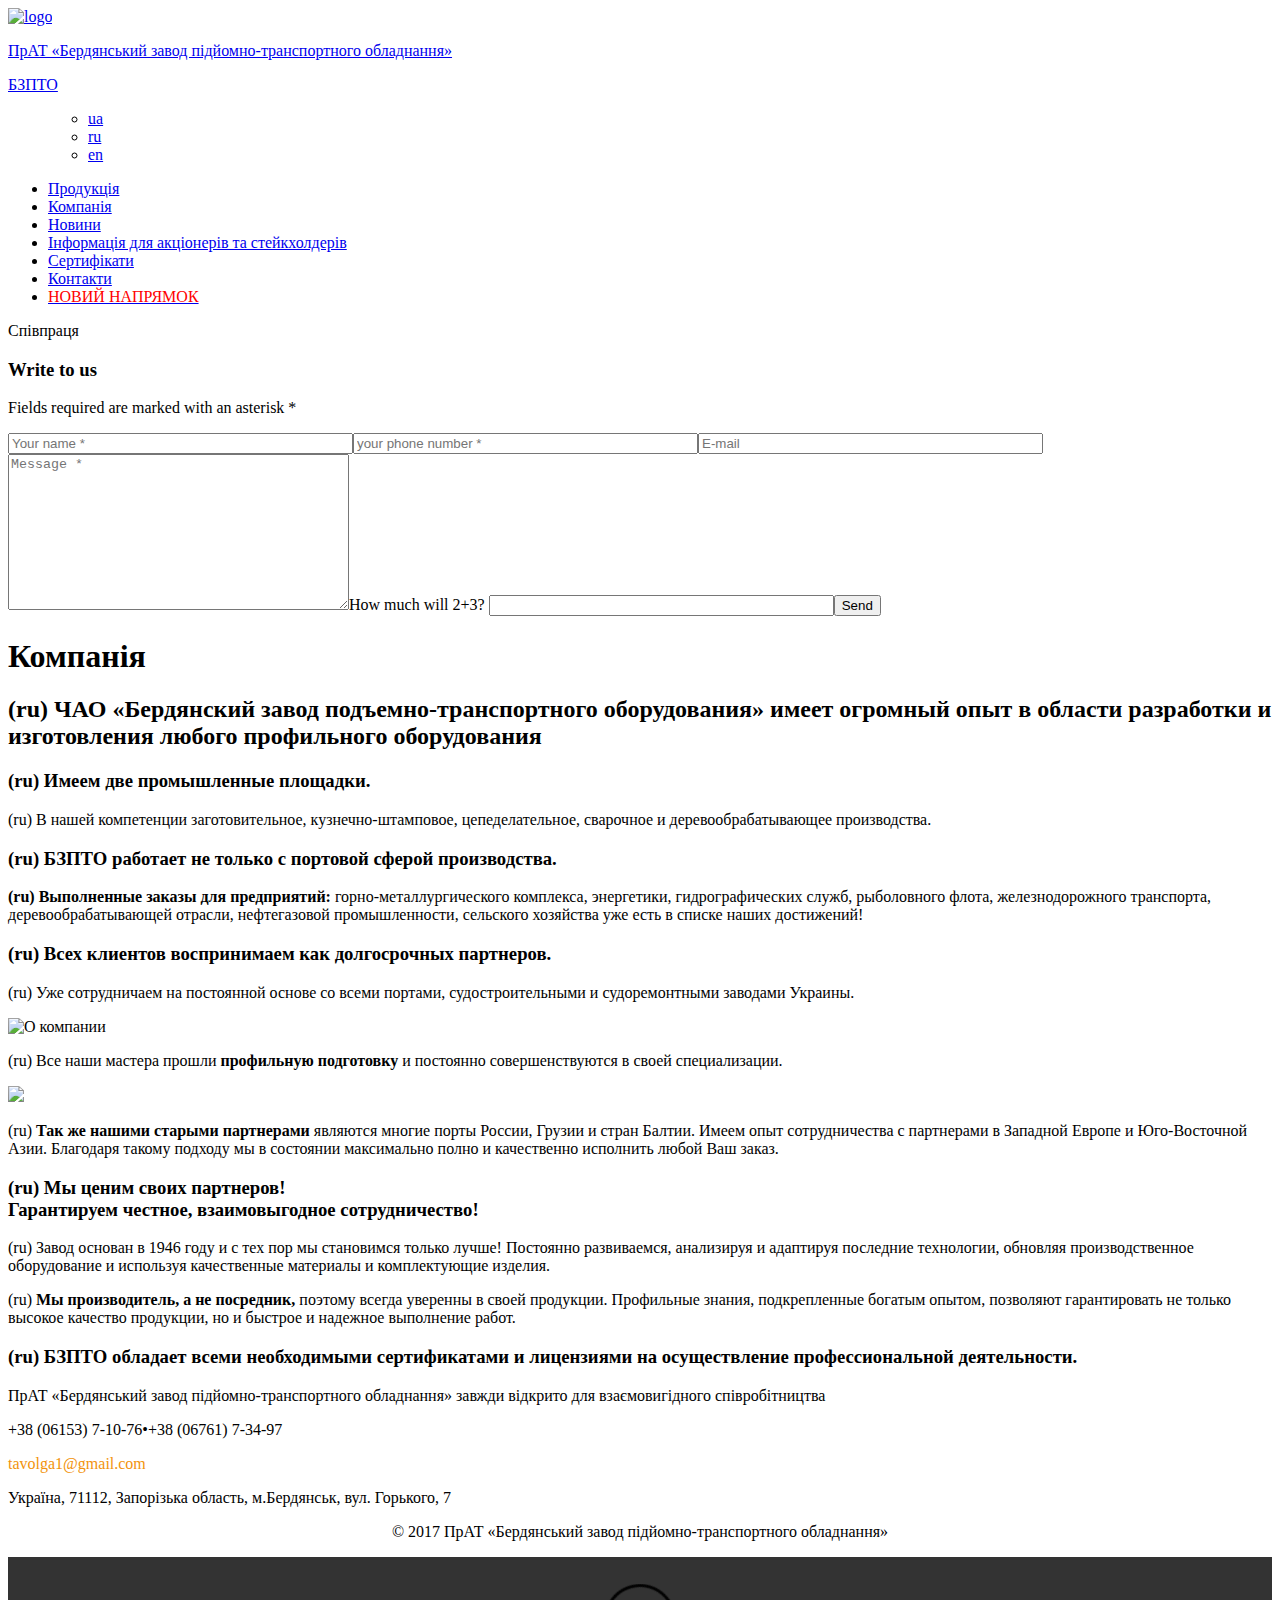
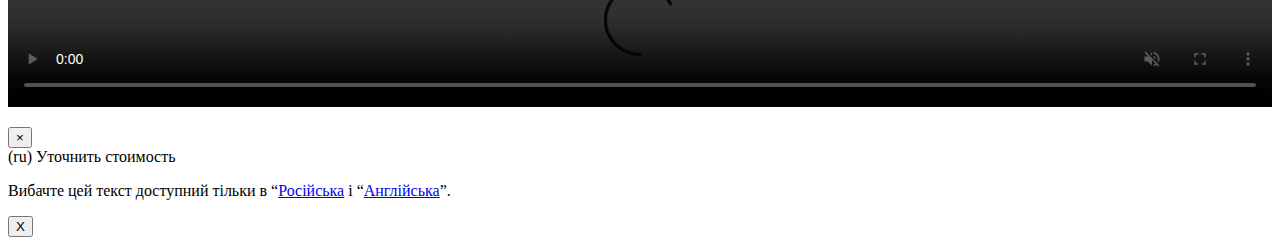
==== commit 145dee70: "Финал" ====
--- a/about/index.html
+++ b/about/index.html
@@ -158,7 +158,7 @@
 						<ul id="top-nav-ul" class="nav navbar-nav top-menu"><li id="menu-item-580" class="menu-item menu-item-type-post_type menu-item-object-page menu-item-580"><a href="http://bzpto.com.ua/ua/productions/chains/">Продукція</a></li>
 <li id="menu-item-41" class="menu-item menu-item-type-post_type menu-item-object-page current-menu-item page_item page-item-7 current_page_item active menu-item-41"><a href="index.html">Компанія</a></li>
 <li id="menu-item-40" class="menu-item menu-item-type-post_type menu-item-object-page menu-item-40"><a href="http://bzpto.com.ua/ua/news/">Новини</a></li>
-<li id="menu-item-39" class="menu-item menu-item-type-post_type menu-item-object-page menu-item-39"><a href="http://bzpto.com.ua/ua/corporate/">Акціонерам</a></li>
+<li id="menu-item-39" class="menu-item menu-item-type-post_type menu-item-object-page menu-item-39"><a href="http://bzpto.com.ua/ua/corporate/">Інформація для акціонерів та стейкхолдерів</a></li>
 <li id="menu-item-35" class="menu-item menu-item-type-post_type menu-item-object-page menu-item-35"><a href="http://bzpto.com.ua/ua/certificates/">Сертифікати</a></li>
 <li id="menu-item-38" class="menu-item menu-item-type-post_type menu-item-object-page menu-item-38"><a href="http://bzpto.com.ua/ua/contacts/">Контакти</a></li>
 <li id="menu-item-1092" class="menu-item menu-item-type-custom menu-item-object-custom menu-item-1092"><a href="http://bzpto.com.ua/ua/new/"><text style="color:red;">НОВИЙ НАПРЯМОК</text></a></li>
